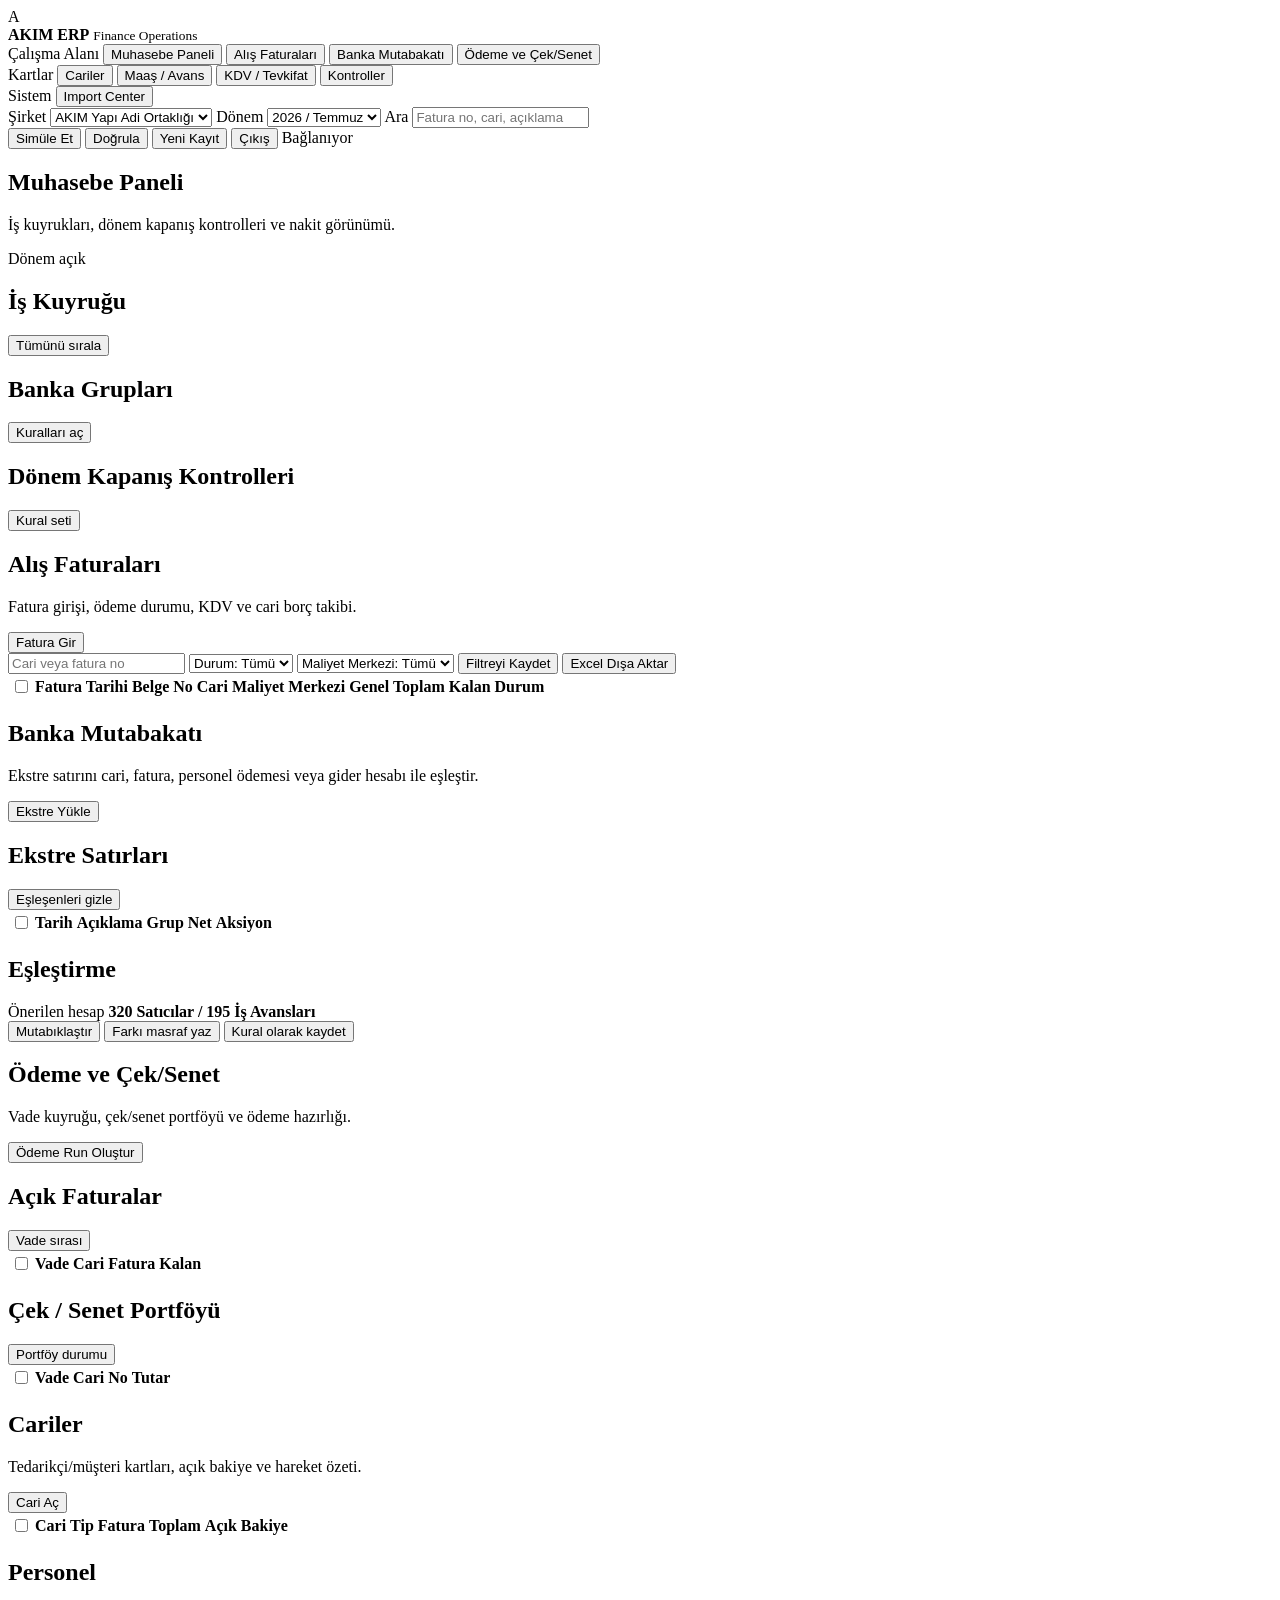
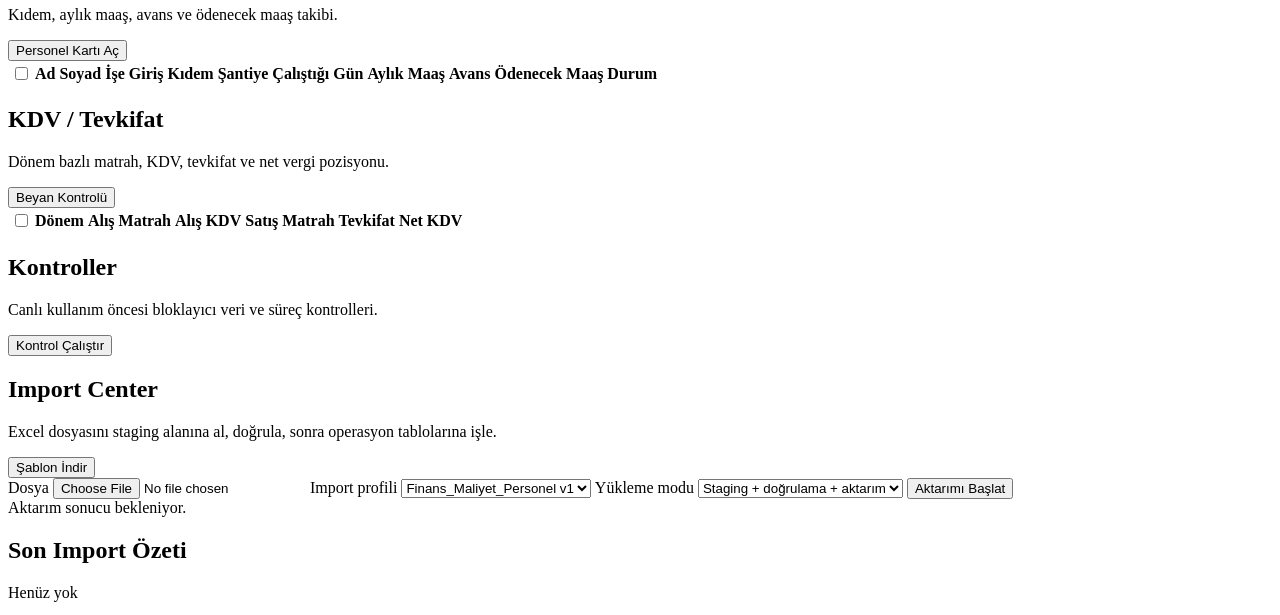
==== public/index.html @ 06643af1 "Add multi-select list actions" ====
<!doctype html>
<html lang="tr">
  <head>
    <meta charset="utf-8" />
    <meta name="viewport" content="width=device-width, initial-scale=1" />
    <title>AKIM ERP</title>
    <link rel="stylesheet" href="/styles.css?v=20260730-bulk" />
  </head>
  <body>
    <div class="shell">
      <aside class="rail">
        <div class="brand">
          <span class="brand-icon">A</span>
          <div>
            <strong>AKIM ERP</strong>
            <small>Finance Operations</small>
          </div>
        </div>

        <div class="nav-group">
          <span>Çalışma Alanı</span>
          <button class="nav-item active" data-tab="home">Muhasebe Paneli</button>
          <button class="nav-item" data-tab="ap">Alış Faturaları</button>
          <button class="nav-item" data-tab="bank">Banka Mutabakatı</button>
          <button class="nav-item" data-tab="payments">Ödeme ve Çek/Senet</button>
        </div>

        <div class="nav-group">
          <span>Kartlar</span>
          <button class="nav-item" data-tab="partners">Cariler</button>
          <button class="nav-item" data-tab="employees">Maaş / Avans</button>
          <button class="nav-item" data-tab="tax">KDV / Tevkifat</button>
          <button class="nav-item" data-tab="controls">Kontroller</button>
        </div>

        <div class="nav-group">
          <span>Sistem</span>
          <button class="nav-item" data-tab="import">Import Center</button>
        </div>
      </aside>

      <main class="main">
        <header class="appbar">
          <div class="context">
            <label>
              Şirket
              <select>
                <option>AKIM Yapı Adi Ortaklığı</option>
              </select>
            </label>
            <label>
              Dönem
              <select>
                <option>2026 / Temmuz</option>
                <option>2026 / Haziran</option>
                <option>2026 / Mayıs</option>
              </select>
            </label>
            <label class="search">
              Ara
              <input id="globalSearch" type="search" placeholder="Fatura no, cari, açıklama" />
            </label>
          </div>
          <div class="app-actions">
            <button class="ghost">Simüle Et</button>
            <button class="ghost">Doğrula</button>
            <button class="primary">Yeni Kayıt</button>
            <span class="user-chip" id="userChip"></span>
            <button class="ghost" id="logoutButton">Çıkış</button>
            <span class="server-state" id="serverStatus">Bağlanıyor</span>
          </div>
        </header>

        <section id="home" class="view active">
          <div class="page-head">
            <div>
              <h1>Muhasebe Paneli</h1>
              <p>İş kuyrukları, dönem kapanış kontrolleri ve nakit görünümü.</p>
            </div>
            <div class="period-lock">Dönem açık</div>
          </div>

          <div class="kpi-strip" id="kpiStrip"></div>

          <div class="layout-2">
            <section class="block">
              <div class="block-head">
                <h2>İş Kuyruğu</h2>
                <button class="text-button">Tümünü sırala</button>
              </div>
              <div class="queue" id="workQueue"></div>
            </section>

            <section class="block">
              <div class="block-head">
                <h2>Banka Grupları</h2>
                <button class="text-button">Kuralları aç</button>
              </div>
              <div id="bankGroups" class="compact-list"></div>
            </section>
          </div>

          <section class="block">
            <div class="block-head">
              <h2>Dönem Kapanış Kontrolleri</h2>
              <button class="text-button">Kural seti</button>
            </div>
            <div id="controlPreview" class="control-grid"></div>
          </section>
        </section>

        <section id="ap" class="view">
          <div class="page-head">
            <div>
              <h1>Alış Faturaları</h1>
              <p>Fatura girişi, ödeme durumu, KDV ve cari borç takibi.</p>
            </div>
            <button class="primary">Fatura Gir</button>
          </div>
          <div class="filterbar">
            <input data-filter="ap" type="search" placeholder="Cari veya fatura no" />
            <select><option>Durum: Tümü</option><option>Açık</option><option>Ödendi</option></select>
            <select><option>Maliyet Merkezi: Tümü</option></select>
            <button class="ghost">Filtreyi Kaydet</button>
            <button class="ghost">Excel Dışa Aktar</button>
          </div>
          <div class="split">
            <div class="table-card">
              <table>
                <thead>
                  <tr>
                    <th class="select-col"><input type="checkbox" data-select-all="ap" aria-label="Tüm faturaları seç" /></th>
                    <th>Fatura Tarihi</th>
                    <th>Belge No</th>
                    <th>Cari</th>
                    <th>Maliyet Merkezi</th>
                    <th>Genel Toplam</th>
                    <th>Kalan</th>
                    <th>Durum</th>
                  </tr>
                </thead>
                <tbody id="payableRows"></tbody>
              </table>
            </div>
            <aside class="inspector" id="apInspector"></aside>
          </div>
        </section>

        <section id="bank" class="view">
          <div class="page-head">
            <div>
              <h1>Banka Mutabakatı</h1>
              <p>Ekstre satırını cari, fatura, personel ödemesi veya gider hesabı ile eşleştir.</p>
            </div>
            <button class="primary">Ekstre Yükle</button>
          </div>
          <div class="reconcile-layout">
            <section class="block">
              <div class="block-head">
                <h2>Ekstre Satırları</h2>
                <button class="text-button">Eşleşenleri gizle</button>
              </div>
              <div class="table-card flat">
                <table>
                  <thead>
                    <tr>
                      <th class="select-col"><input type="checkbox" data-select-all="bank" aria-label="Tüm ekstreleri seç" /></th>
                      <th>Tarih</th>
                      <th>Açıklama</th>
                      <th>Grup</th>
                      <th>Net</th>
                      <th>Aksiyon</th>
                    </tr>
                  </thead>
                  <tbody id="bankRows"></tbody>
                </table>
              </div>
            </section>
            <aside class="match-panel">
              <h2>Eşleştirme</h2>
              <div class="match-box">
                <span>Önerilen hesap</span>
                <b>320 Satıcılar / 195 İş Avansları</b>
              </div>
              <button class="primary wide">Mutabıklaştır</button>
              <button class="ghost wide">Farkı masraf yaz</button>
              <button class="ghost wide">Kural olarak kaydet</button>
            </aside>
          </div>
        </section>

        <section id="payments" class="view">
          <div class="page-head">
            <div>
              <h1>Ödeme ve Çek/Senet</h1>
              <p>Vade kuyruğu, çek/senet portföyü ve ödeme hazırlığı.</p>
            </div>
            <button class="primary">Ödeme Run Oluştur</button>
          </div>
          <div class="layout-2">
            <section class="block">
              <div class="block-head"><h2>Açık Faturalar</h2><button class="text-button">Vade sırası</button></div>
              <div class="table-card flat">
                <table>
                  <thead><tr><th class="select-col"><input type="checkbox" data-select-all="paymentInvoices" aria-label="Tüm açık faturaları seç" /></th><th>Vade</th><th>Cari</th><th>Fatura</th><th>Kalan</th></tr></thead>
                  <tbody id="paymentInvoiceRows"></tbody>
                </table>
              </div>
            </section>
            <section class="block">
              <div class="block-head"><h2>Çek / Senet Portföyü</h2><button class="text-button">Portföy durumu</button></div>
              <div class="table-card flat">
                <table>
                  <thead><tr><th class="select-col"><input type="checkbox" data-select-all="instruments" aria-label="Tüm çek senetleri seç" /></th><th>Vade</th><th>Cari</th><th>No</th><th>Tutar</th></tr></thead>
                  <tbody id="instrumentRows"></tbody>
                </table>
              </div>
            </section>
          </div>
        </section>

        <section id="partners" class="view">
          <div class="page-head">
            <div>
              <h1>Cariler</h1>
              <p>Tedarikçi/müşteri kartları, açık bakiye ve hareket özeti.</p>
            </div>
            <button class="primary">Cari Aç</button>
          </div>
          <div class="table-card">
            <table>
              <thead><tr><th class="select-col"><input type="checkbox" data-select-all="partners" aria-label="Tüm carileri seç" /></th><th>Cari</th><th>Tip</th><th>Fatura</th><th>Toplam</th><th>Açık Bakiye</th></tr></thead>
              <tbody id="partnerRows"></tbody>
            </table>
          </div>
        </section>

        <section id="employees" class="view">
          <div class="page-head">
            <div>
              <h1>Personel</h1>
              <p>Kıdem, aylık maaş, avans ve ödenecek maaş takibi.</p>
            </div>
            <button class="primary">Personel Kartı Aç</button>
          </div>
          <div class="table-card">
            <table>
              <thead>
                <tr>
                  <th class="select-col"><input type="checkbox" data-select-all="employees" aria-label="Tüm personeli seç" /></th>
                  <th>Ad Soyad</th>
                  <th>İşe Giriş</th>
                  <th>Kıdem</th>
                  <th>Şantiye</th>
                  <th>Çalıştığı Gün</th>
                  <th>Aylık Maaş</th>
                  <th>Avans</th>
                  <th>Ödenecek Maaş</th>
                  <th>Durum</th>
                  <th></th>
                </tr>
              </thead>
              <tbody id="employeeRows"></tbody>
            </table>
          </div>
        </section>

        <section id="tax" class="view">
          <div class="page-head">
            <div>
              <h1>KDV / Tevkifat</h1>
              <p>Dönem bazlı matrah, KDV, tevkifat ve net vergi pozisyonu.</p>
            </div>
            <button class="primary">Beyan Kontrolü</button>
          </div>
          <div class="table-card">
            <table>
              <thead><tr><th class="select-col"><input type="checkbox" data-select-all="vat" aria-label="Tüm vergi satırlarını seç" /></th><th>Dönem</th><th>Alış Matrah</th><th>Alış KDV</th><th>Satış Matrah</th><th>Tevkifat</th><th>Net KDV</th></tr></thead>
              <tbody id="vatRows"></tbody>
            </table>
          </div>
        </section>

        <section id="controls" class="view">
          <div class="page-head">
            <div>
              <h1>Kontroller</h1>
              <p>Canlı kullanım öncesi bloklayıcı veri ve süreç kontrolleri.</p>
            </div>
            <button class="primary">Kontrol Çalıştır</button>
          </div>
          <div id="controlRows" class="control-list"></div>
        </section>

        <section id="import" class="view">
          <div class="page-head">
            <div>
              <h1>Import Center</h1>
              <p>Excel dosyasını staging alanına al, doğrula, sonra operasyon tablolarına işle.</p>
            </div>
            <button class="ghost">Şablon İndir</button>
          </div>
          <form class="import-panel" id="uploadForm">
            <label>
              Dosya
              <input id="fileInput" type="file" name="file" accept=".xlsx,.xlsm" />
            </label>
            <label>
              Import profili
              <select>
                <option>Finans_Maliyet_Personel v1</option>
              </select>
            </label>
            <label>
              Yükleme modu
              <select>
                <option>Staging + doğrulama + aktarım</option>
                <option>Sadece staging</option>
              </select>
            </label>
            <button type="submit" class="primary">Aktarımı Başlat</button>
          </form>
          <div class="import-result" id="importResult">Aktarım sonucu bekleniyor.</div>
          <section class="block">
            <div class="block-head"><h2>Son Import Özeti</h2><span id="lastImportTime">Henüz yok</span></div>
            <pre id="lastImportLog" class="log"></pre>
          </section>
        </section>
      </main>
    </div>
    <div class="modal-backdrop" id="advanceModal" hidden>
      <section class="modal" role="dialog" aria-modal="true" aria-labelledby="advanceModalTitle">
        <header class="modal-head">
          <div>
            <h2 id="advanceModalTitle">Avans Girişi</h2>
            <p id="advanceEmployeeName">Personel seçilmedi</p>
          </div>
          <button type="button" class="icon-button" id="closeAdvanceModal" aria-label="Kapat">×</button>
        </header>
        <form id="advanceForm" class="modal-body">
          <input type="hidden" id="advanceEmployeeId" />
          <label>
            Aylık Maaş
            <input id="advanceMonthlySalary" type="number" min="0" step="0.01" inputmode="decimal" />
          </label>
          <label>
            Bu Ay Alınan Avans
            <input id="advanceAmount" type="number" min="0" step="0.01" inputmode="decimal" />
          </label>
          <div class="calculation-row">
            <span>Ödenecek Maaş</span>
            <strong id="advancePaidSalary">₺0</strong>
          </div>
          <footer class="modal-actions">
            <button type="button" class="ghost" id="cancelAdvanceModal">Vazgeç</button>
            <button type="submit" class="primary">Kaydet</button>
          </footer>
        </form>
      </section>
    </div>
    <div class="modal-backdrop" id="siteModal" hidden>
      <section class="modal" role="dialog" aria-modal="true" aria-labelledby="siteModalTitle">
        <header class="modal-head">
          <div>
            <h2 id="siteModalTitle">Şantiye Ataması</h2>
            <p id="siteEmployeeName">Personel seçilmedi</p>
          </div>
          <button type="button" class="icon-button" id="closeSiteModal" aria-label="Kapat">×</button>
        </header>
        <form id="siteForm" class="modal-body">
          <input type="hidden" id="siteEmployeeId" />
          <label>
            Mevcut Şantiye
            <select id="siteSelect"></select>
          </label>
          <label>
            Yeni Şantiye
            <input id="siteName" type="text" placeholder="Yeni şantiye adı" />
          </label>
          <footer class="modal-actions">
            <button type="button" class="ghost" id="cancelSiteModal">Vazgeç</button>
            <button type="submit" class="primary">Kaydet</button>
          </footer>
        </form>
      </section>
    </div>
    <script src="/app.js?v=20260730-bulk"></script>
  </body>
</html>
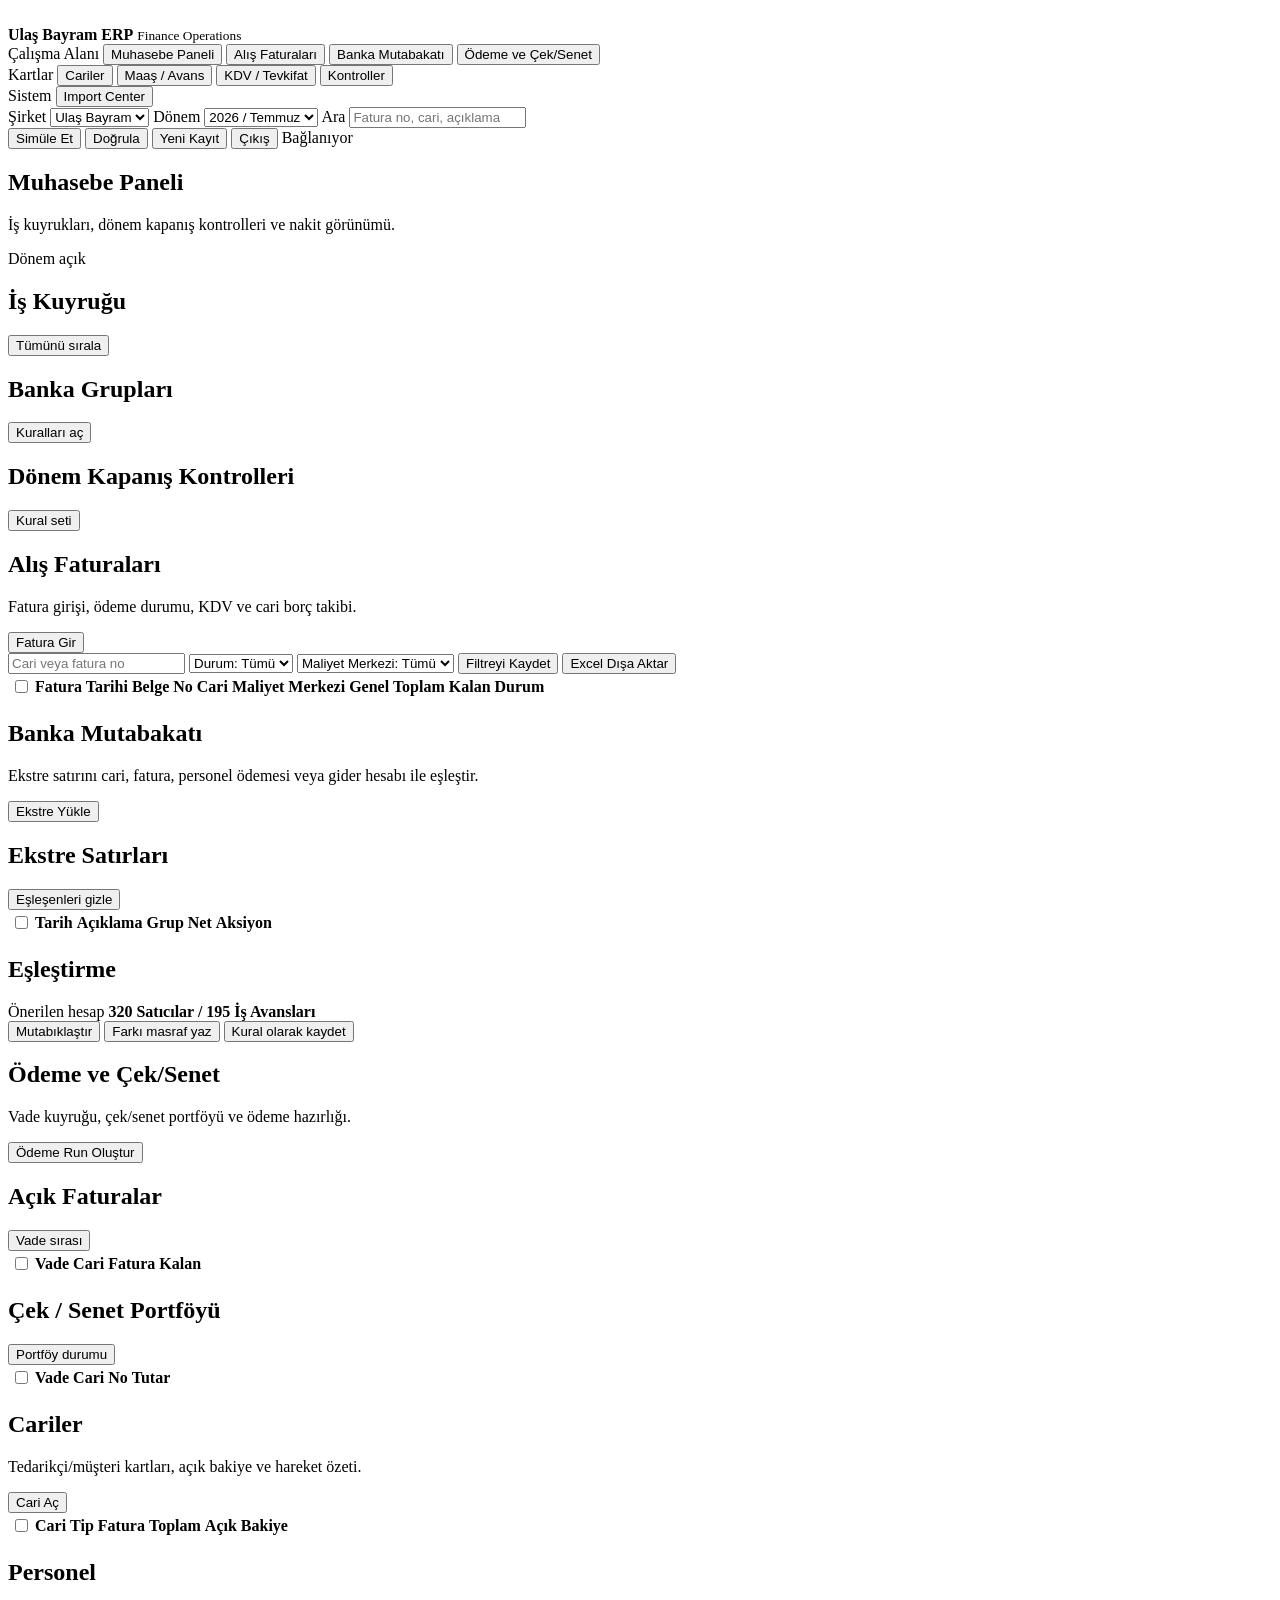
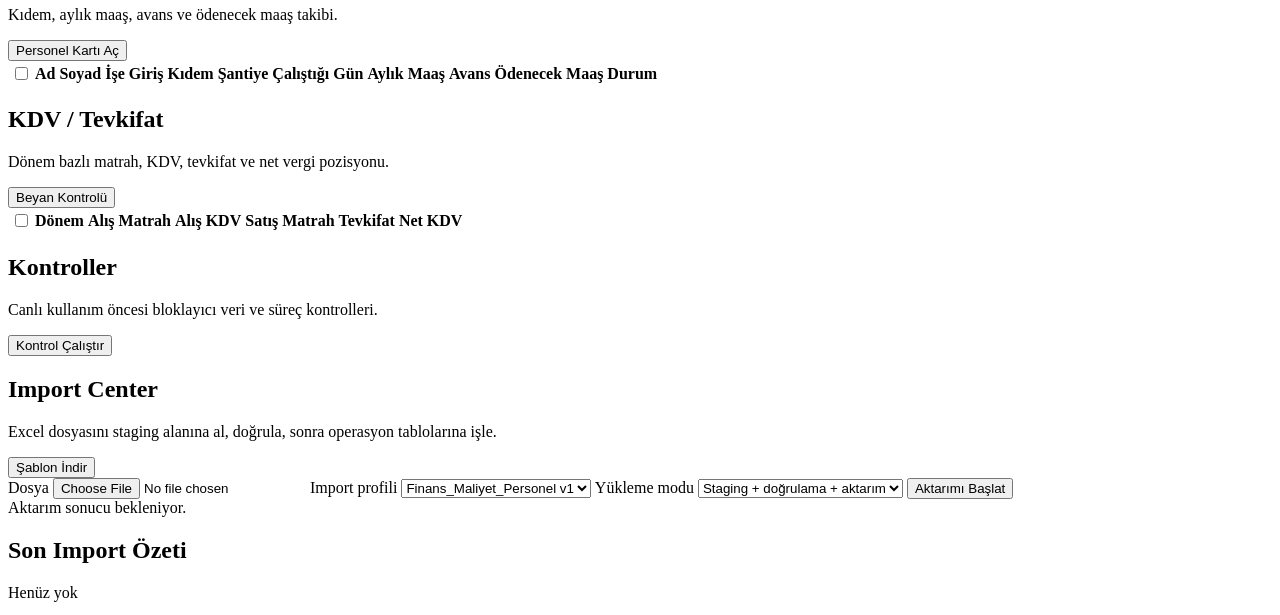
==== commit e840bb7f: "Fix production workflows and branding" ====
--- a/public/index.html
+++ b/public/index.html
@@ -1,18 +1,18 @@
-<!doctype html>
+﻿<!doctype html>
 <html lang="tr">
   <head>
     <meta charset="utf-8" />
     <meta name="viewport" content="width=device-width, initial-scale=1" />
-    <title>AKIM ERP</title>
-    <link rel="stylesheet" href="/styles.css?v=20260730-bulk" />
+    <title>Ulaş Bayram ERP</title>
+    <link rel="stylesheet" href="/styles.css?v=20260730-prod" />
   </head>
   <body>
     <div class="shell">
       <aside class="rail">
         <div class="brand">
-          <span class="brand-icon">A</span>
+          <img class="brand-logo" src="/logo.svg" alt="" />
           <div>
-            <strong>AKIM ERP</strong>
+            <strong>Ulaş Bayram ERP</strong>
             <small>Finance Operations</small>
           </div>
         </div>
@@ -45,7 +45,7 @@
             <label>
               Şirket
               <select>
-                <option>AKIM Yapı Adi Ortaklığı</option>
+                <option>Ulaş Bayram</option>
               </select>
             </label>
             <label>
@@ -384,6 +384,6 @@
         </form>
       </section>
     </div>
-    <script src="/app.js?v=20260730-bulk"></script>
+    <script src="/app.js?v=20260730-prod"></script>
   </body>
 </html>
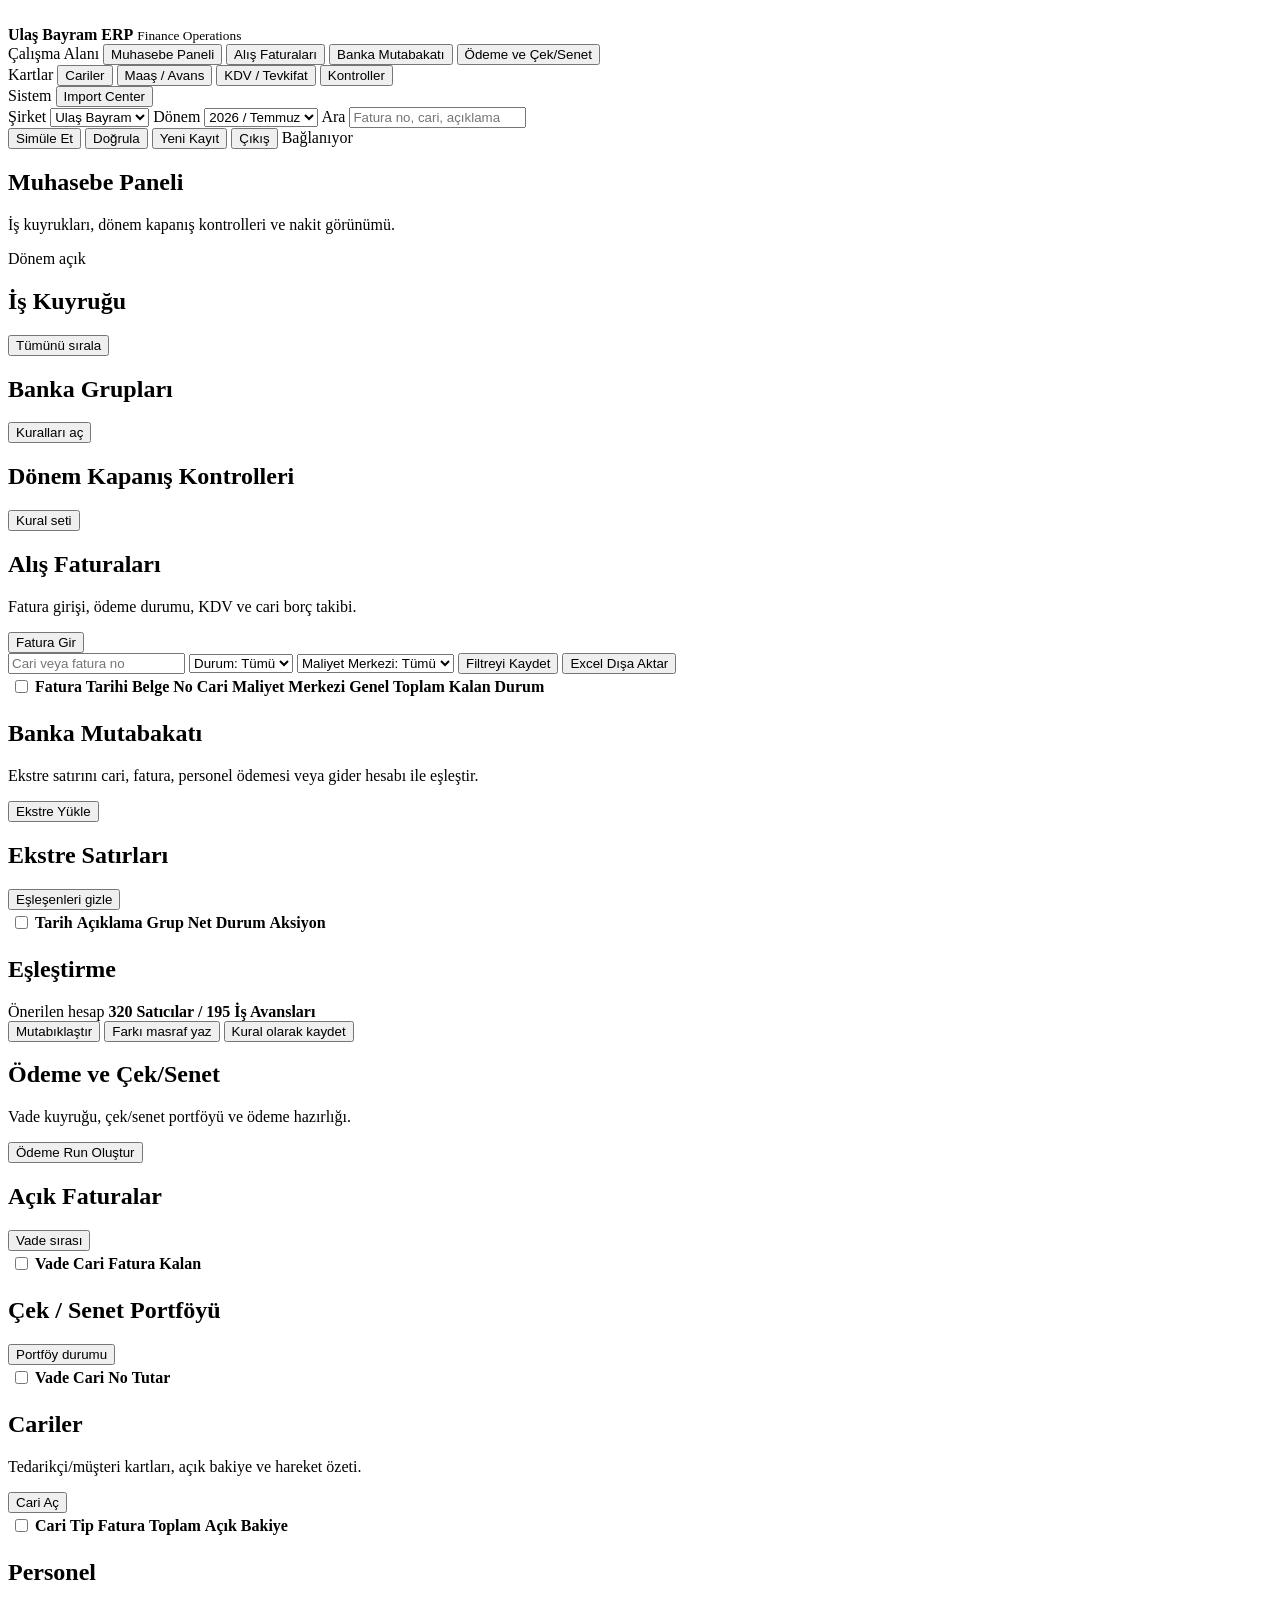
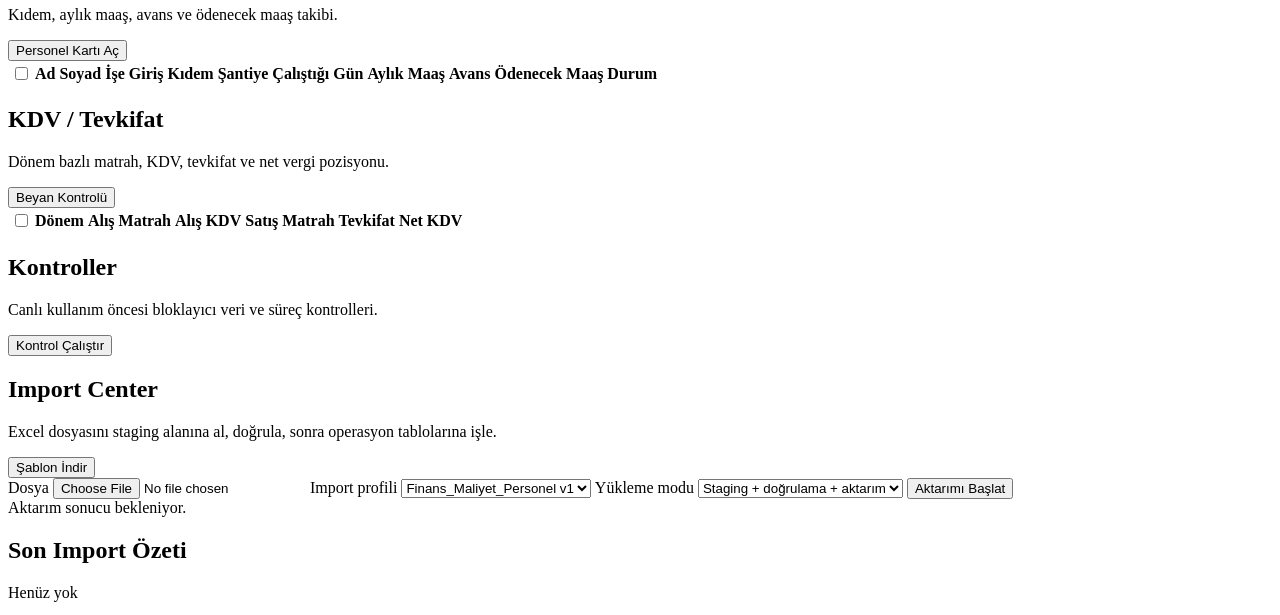
==== commit 2900c1d8: "Complete accounting workflow gaps" ====
--- a/public/index.html
+++ b/public/index.html
@@ -4,7 +4,7 @@
     <meta charset="utf-8" />
     <meta name="viewport" content="width=device-width, initial-scale=1" />
     <title>Ulaş Bayram ERP</title>
-    <link rel="stylesheet" href="/styles.css?v=20260730-prod" />
+    <link rel="stylesheet" href="/styles.css?v=20260730-accounting" />
   </head>
   <body>
     <div class="shell">
@@ -169,6 +169,7 @@
                       <th>Açıklama</th>
                       <th>Grup</th>
                       <th>Net</th>
+                      <th>Durum</th>
                       <th>Aksiyon</th>
                     </tr>
                   </thead>
@@ -384,6 +385,6 @@
         </form>
       </section>
     </div>
-    <script src="/app.js?v=20260730-prod"></script>
+    <script src="/app.js?v=20260730-accounting"></script>
   </body>
 </html>
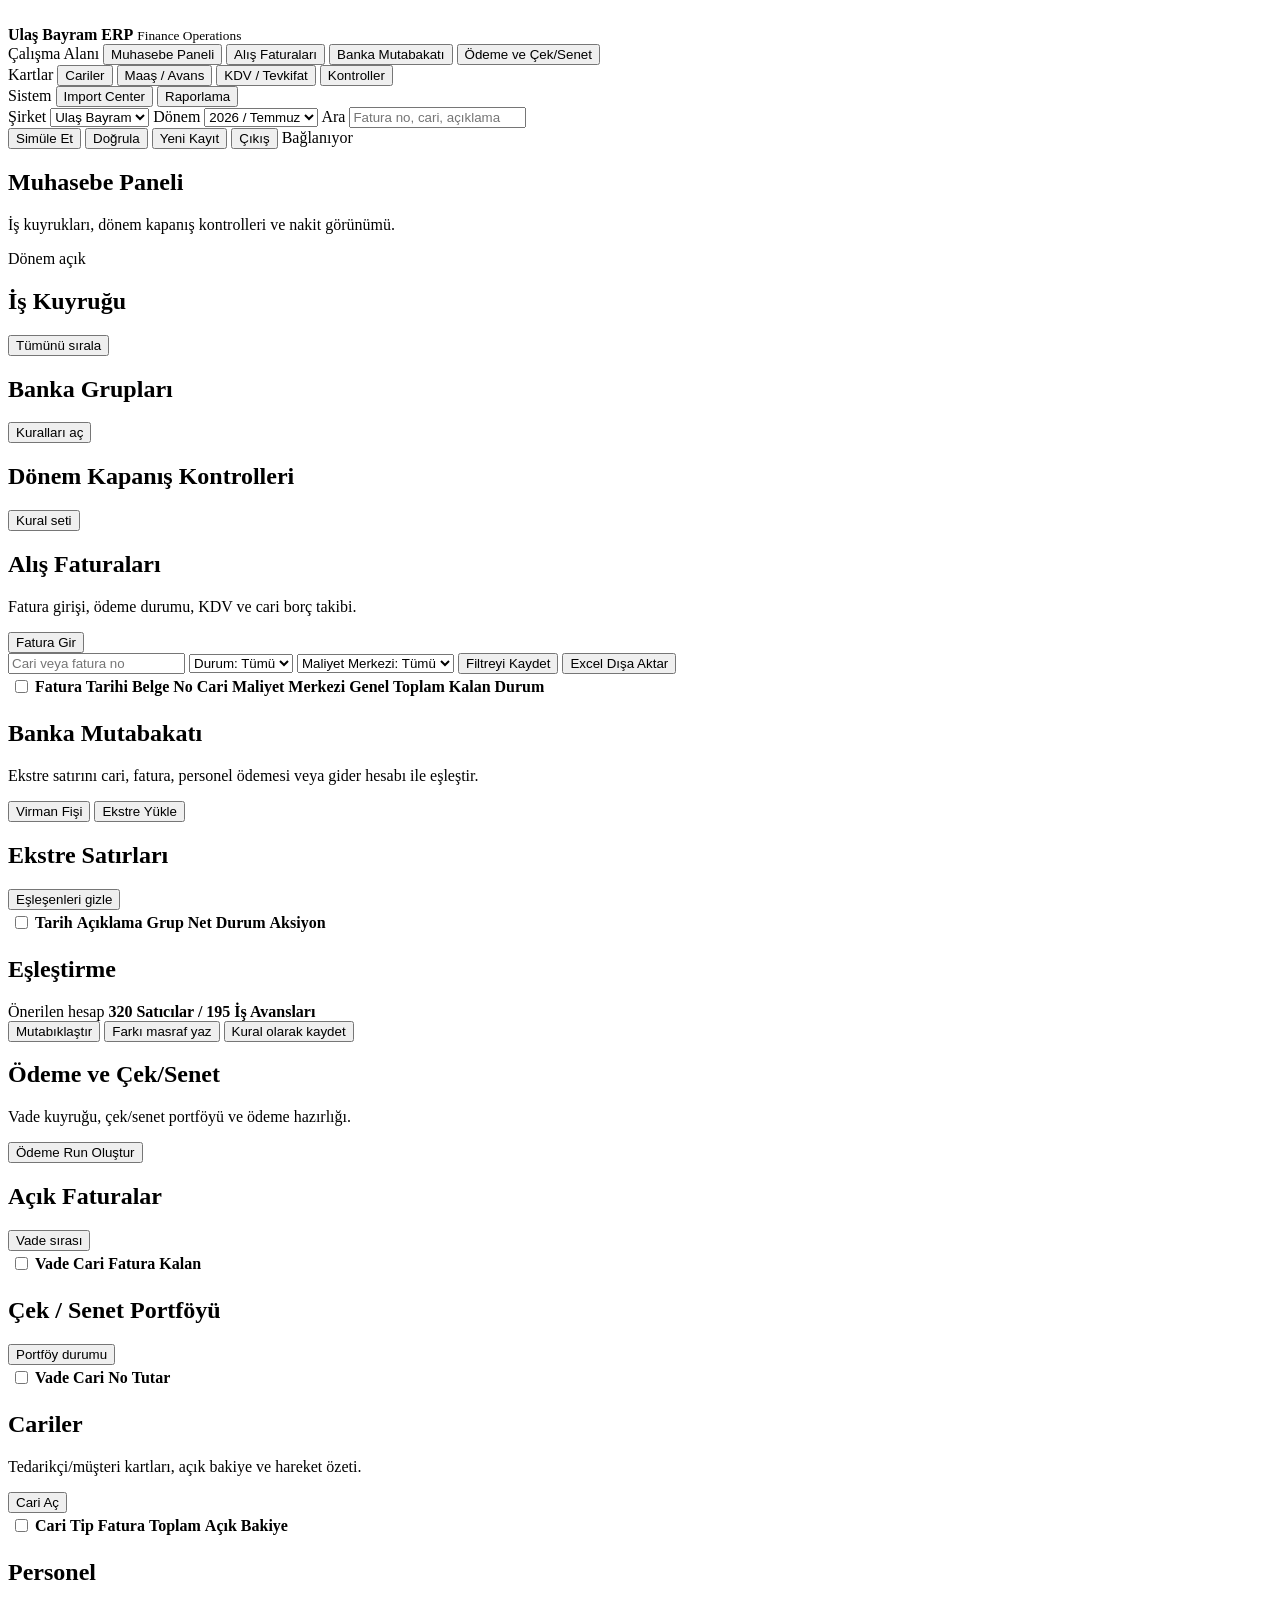
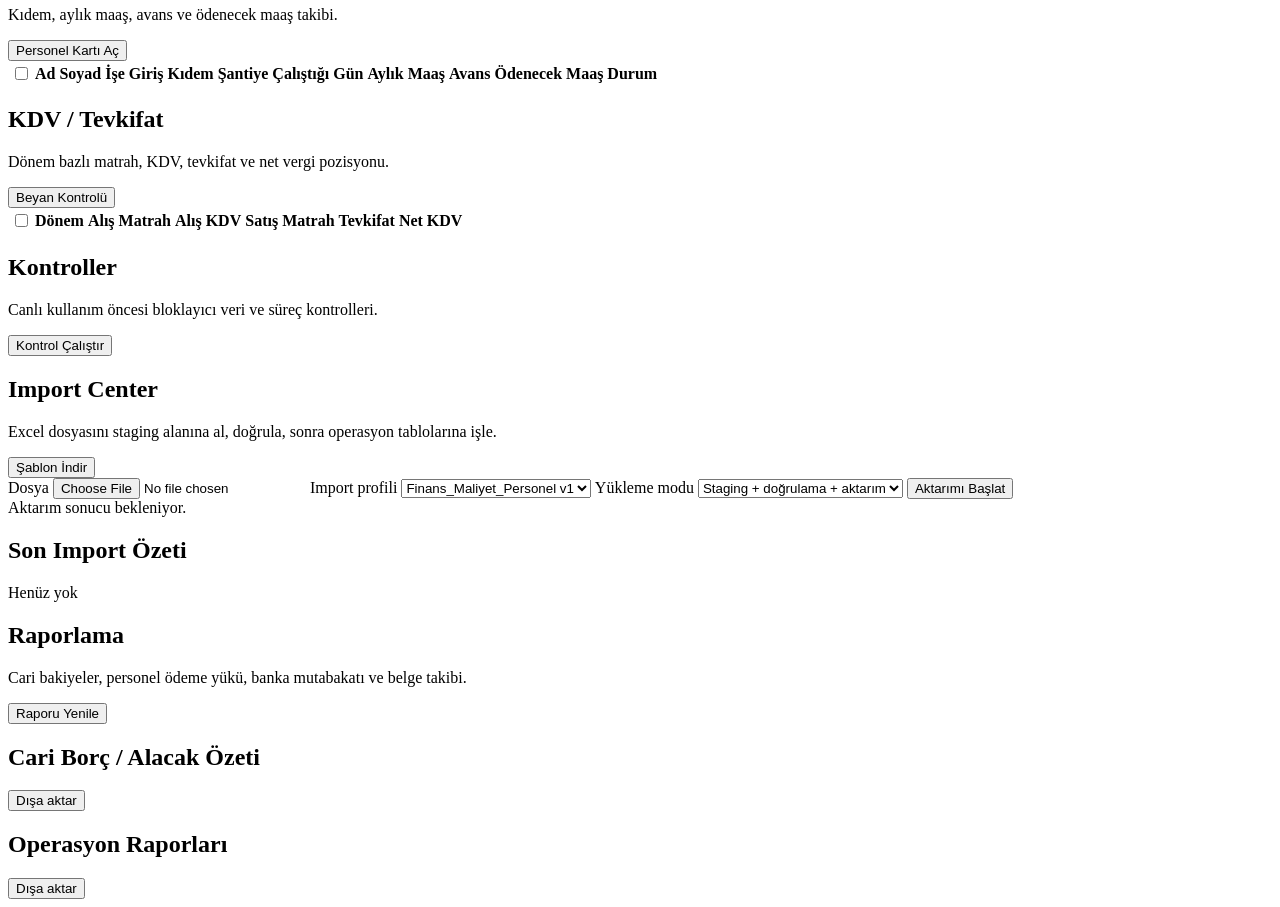
==== commit d356905a: "Add ledger workflows reports attachments and fix CSV exports" ====
--- a/public/index.html
+++ b/public/index.html
@@ -4,7 +4,7 @@
     <meta charset="utf-8" />
     <meta name="viewport" content="width=device-width, initial-scale=1" />
     <title>Ulaş Bayram ERP</title>
-    <link rel="stylesheet" href="/styles.css?v=20260730-accounting" />
+    <link rel="stylesheet" href="/styles.css?v=20260731-ledger" />
   </head>
   <body>
     <div class="shell">
@@ -36,6 +36,7 @@
         <div class="nav-group">
           <span>Sistem</span>
           <button class="nav-item" data-tab="import">Import Center</button>
+          <button class="nav-item" data-tab="reports">Raporlama</button>
         </div>
       </aside>
 
@@ -152,7 +153,10 @@
               <h1>Banka Mutabakatı</h1>
               <p>Ekstre satırını cari, fatura, personel ödemesi veya gider hesabı ile eşleştir.</p>
             </div>
-            <button class="primary">Ekstre Yükle</button>
+            <div class="page-actions">
+              <button class="ghost" id="bankTransferButton">Virman Fişi</button>
+              <button class="primary">Ekstre Yükle</button>
+            </div>
           </div>
           <div class="reconcile-layout">
             <section class="block">
@@ -230,7 +234,7 @@
           </div>
           <div class="table-card">
             <table>
-              <thead><tr><th class="select-col"><input type="checkbox" data-select-all="partners" aria-label="Tüm carileri seç" /></th><th>Cari</th><th>Tip</th><th>Fatura</th><th>Toplam</th><th>Açık Bakiye</th></tr></thead>
+              <thead><tr><th class="select-col"><input type="checkbox" data-select-all="partners" aria-label="Tüm carileri seç" /></th><th>Cari</th><th>Tip</th><th>Fatura</th><th>Toplam</th><th>Açık Bakiye</th><th></th></tr></thead>
               <tbody id="partnerRows"></tbody>
             </table>
           </div>
@@ -327,6 +331,27 @@
             <pre id="lastImportLog" class="log"></pre>
           </section>
         </section>
+
+        <section id="reports" class="view">
+          <div class="page-head">
+            <div>
+              <h1>Raporlama</h1>
+              <p>Cari bakiyeler, personel ödeme yükü, banka mutabakatı ve belge takibi.</p>
+            </div>
+            <button class="primary">Raporu Yenile</button>
+          </div>
+          <div class="kpi-strip report-strip" id="reportKpis"></div>
+          <div class="layout-2">
+            <section class="block">
+              <div class="block-head"><h2>Cari Borç / Alacak Özeti</h2><button class="text-button" data-report-export="partners">Dışa aktar</button></div>
+              <div id="reportPartnerRows" class="compact-list"></div>
+            </section>
+            <section class="block">
+              <div class="block-head"><h2>Operasyon Raporları</h2><button class="text-button" data-report-export="operations">Dışa aktar</button></div>
+              <div id="reportOperationRows" class="compact-list"></div>
+            </section>
+          </div>
+        </section>
       </main>
     </div>
     <div class="modal-backdrop" id="advanceModal" hidden>
@@ -385,6 +410,6 @@
         </form>
       </section>
     </div>
-    <script src="/app.js?v=20260730-accounting"></script>
+    <script src="/app.js?v=20260731-ledger"></script>
   </body>
 </html>
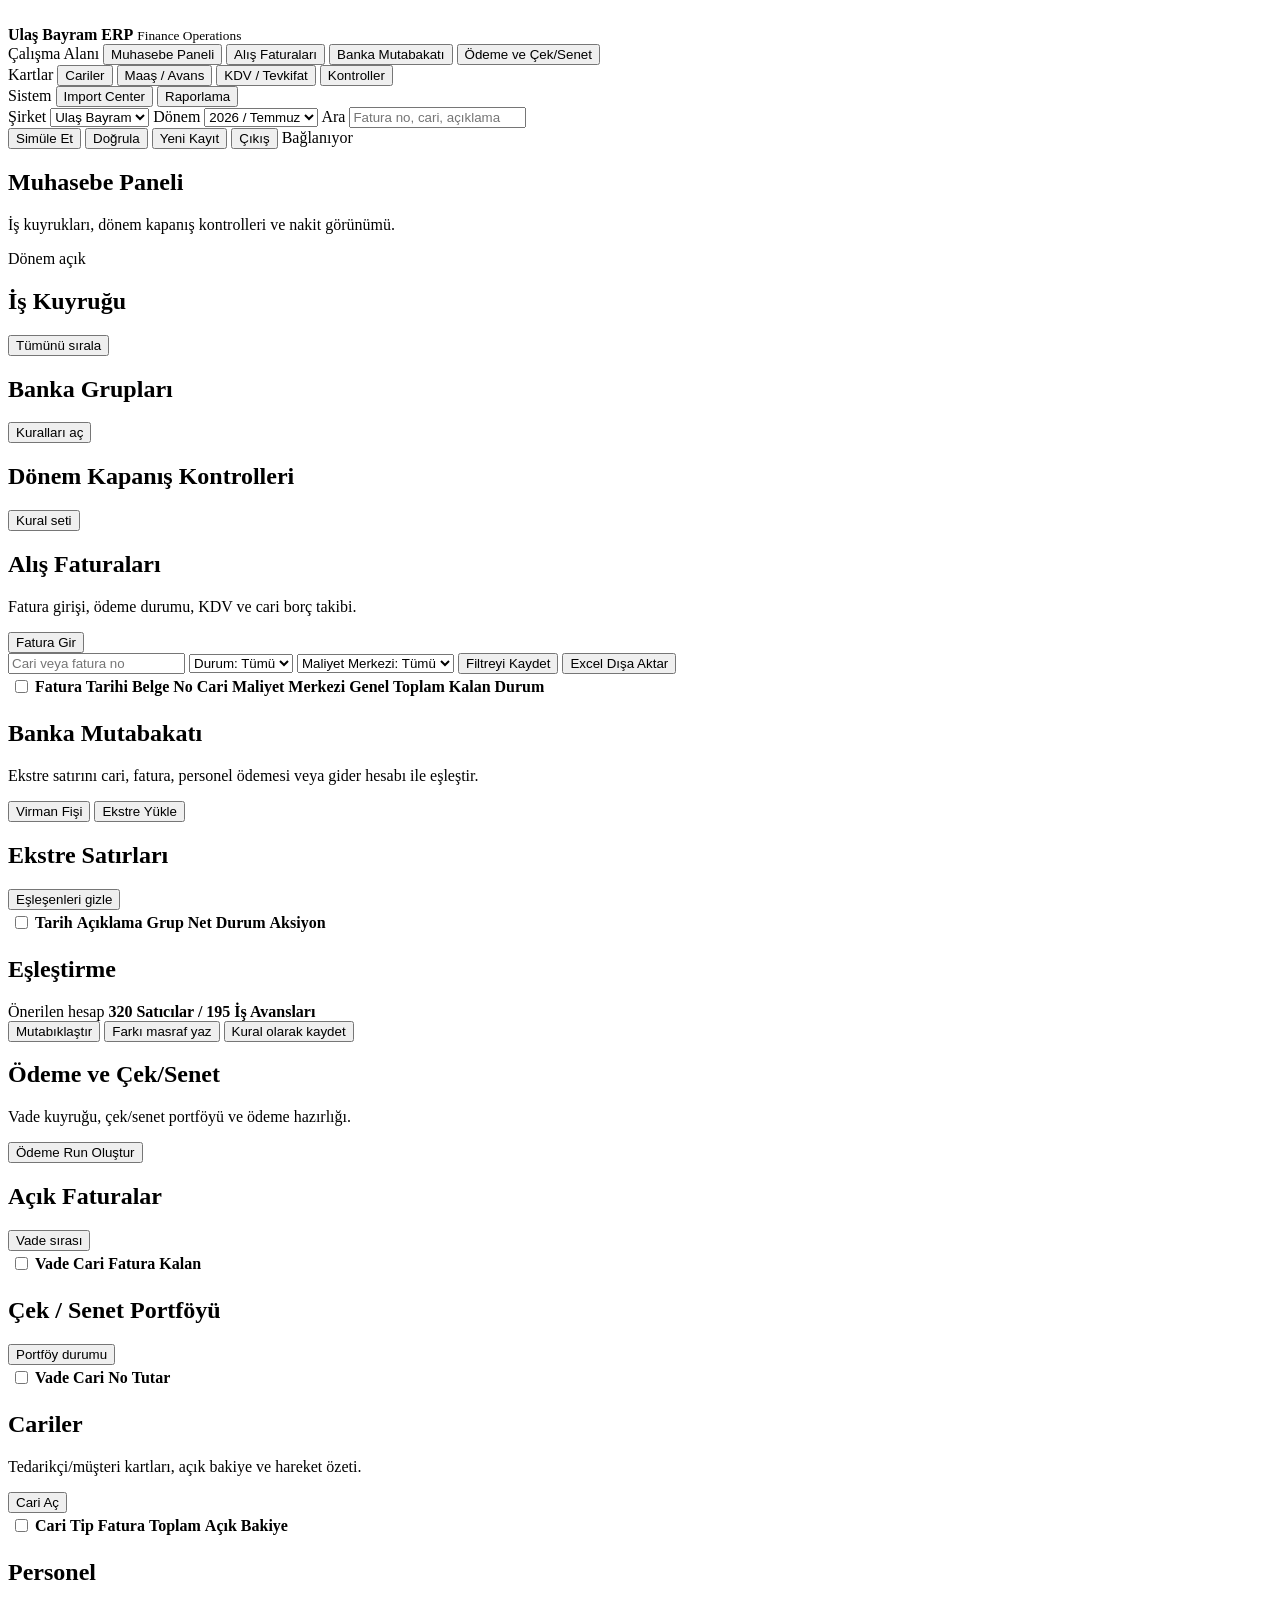
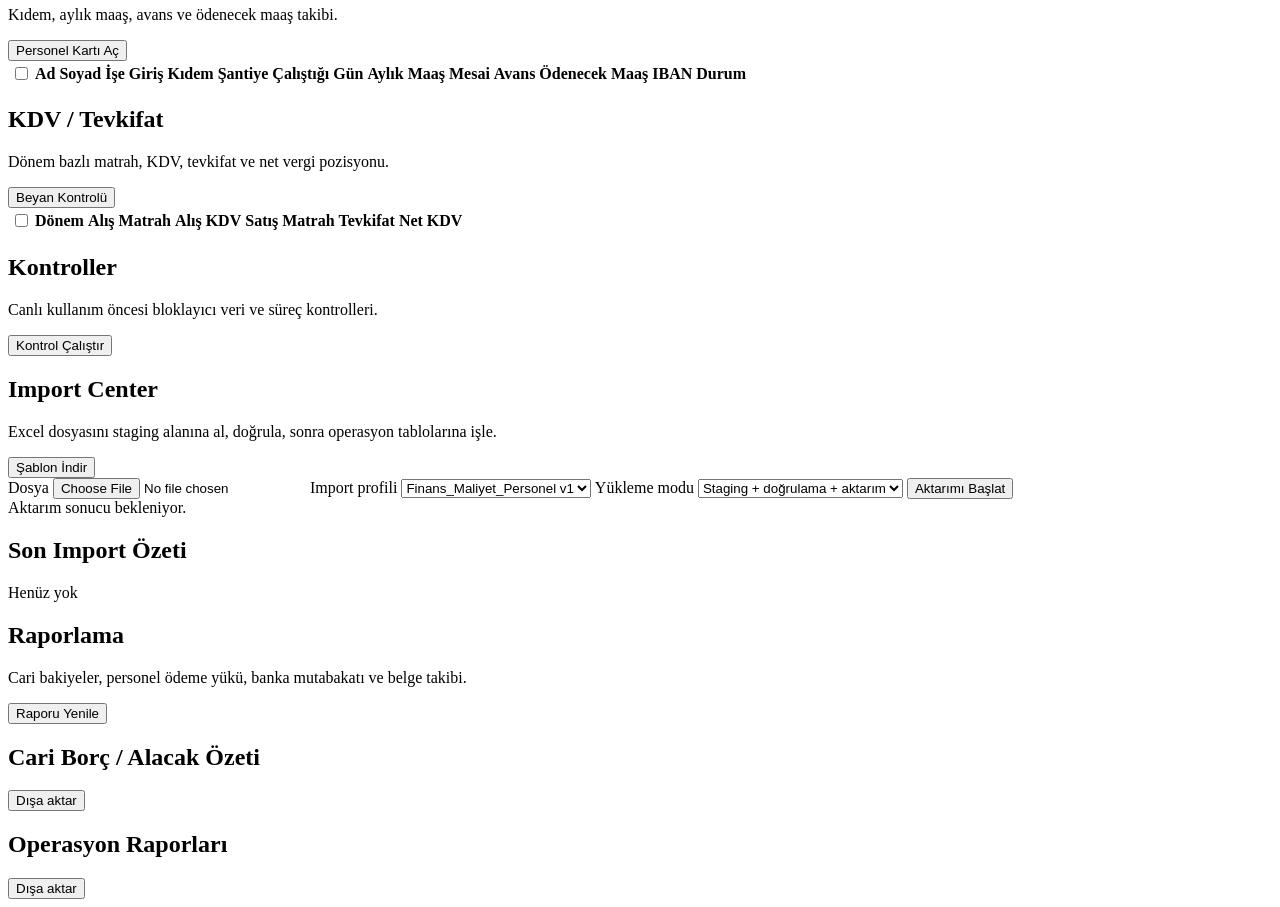
==== commit 5ea18fe5: "Add monthly payroll advances overtime and employee deletion" ====
--- a/public/index.html
+++ b/public/index.html
@@ -4,7 +4,7 @@
     <meta charset="utf-8" />
     <meta name="viewport" content="width=device-width, initial-scale=1" />
     <title>Ulaş Bayram ERP</title>
-    <link rel="stylesheet" href="/styles.css?v=20260731-ledger" />
+    <link rel="stylesheet" href="/styles.css?v=20260803-payroll" />
   </head>
   <body>
     <div class="shell">
@@ -259,8 +259,10 @@
                   <th>Şantiye</th>
                   <th>Çalıştığı Gün</th>
                   <th>Aylık Maaş</th>
+                  <th>Mesai</th>
                   <th>Avans</th>
                   <th>Ödenecek Maaş</th>
+                  <th>IBAN</th>
                   <th>Durum</th>
                   <th></th>
                 </tr>
@@ -370,8 +372,24 @@
             <input id="advanceMonthlySalary" type="number" min="0" step="0.01" inputmode="decimal" />
           </label>
           <label>
-            Bu Ay Alınan Avans
+            İşten Çıkış Tarihi
+            <input id="advanceLeaveDate" type="date" />
+          </label>
+          <label>
+            IBAN
+            <input id="advanceIban" type="text" placeholder="TR..." />
+          </label>
+          <label>
+            Avans Tarihi
+            <input id="advanceDate" type="date" />
+          </label>
+          <label>
+            Yeni Avans Tutarı
             <input id="advanceAmount" type="number" min="0" step="0.01" inputmode="decimal" />
+          </label>
+          <label>
+            Avans Notu
+            <input id="advanceNote" type="text" placeholder="Açıklama" />
           </label>
           <div class="calculation-row">
             <span>Ödenecek Maaş</span>
@@ -410,6 +428,6 @@
         </form>
       </section>
     </div>
-    <script src="/app.js?v=20260731-ledger"></script>
+    <script src="/app.js?v=20260803-payroll"></script>
   </body>
 </html>
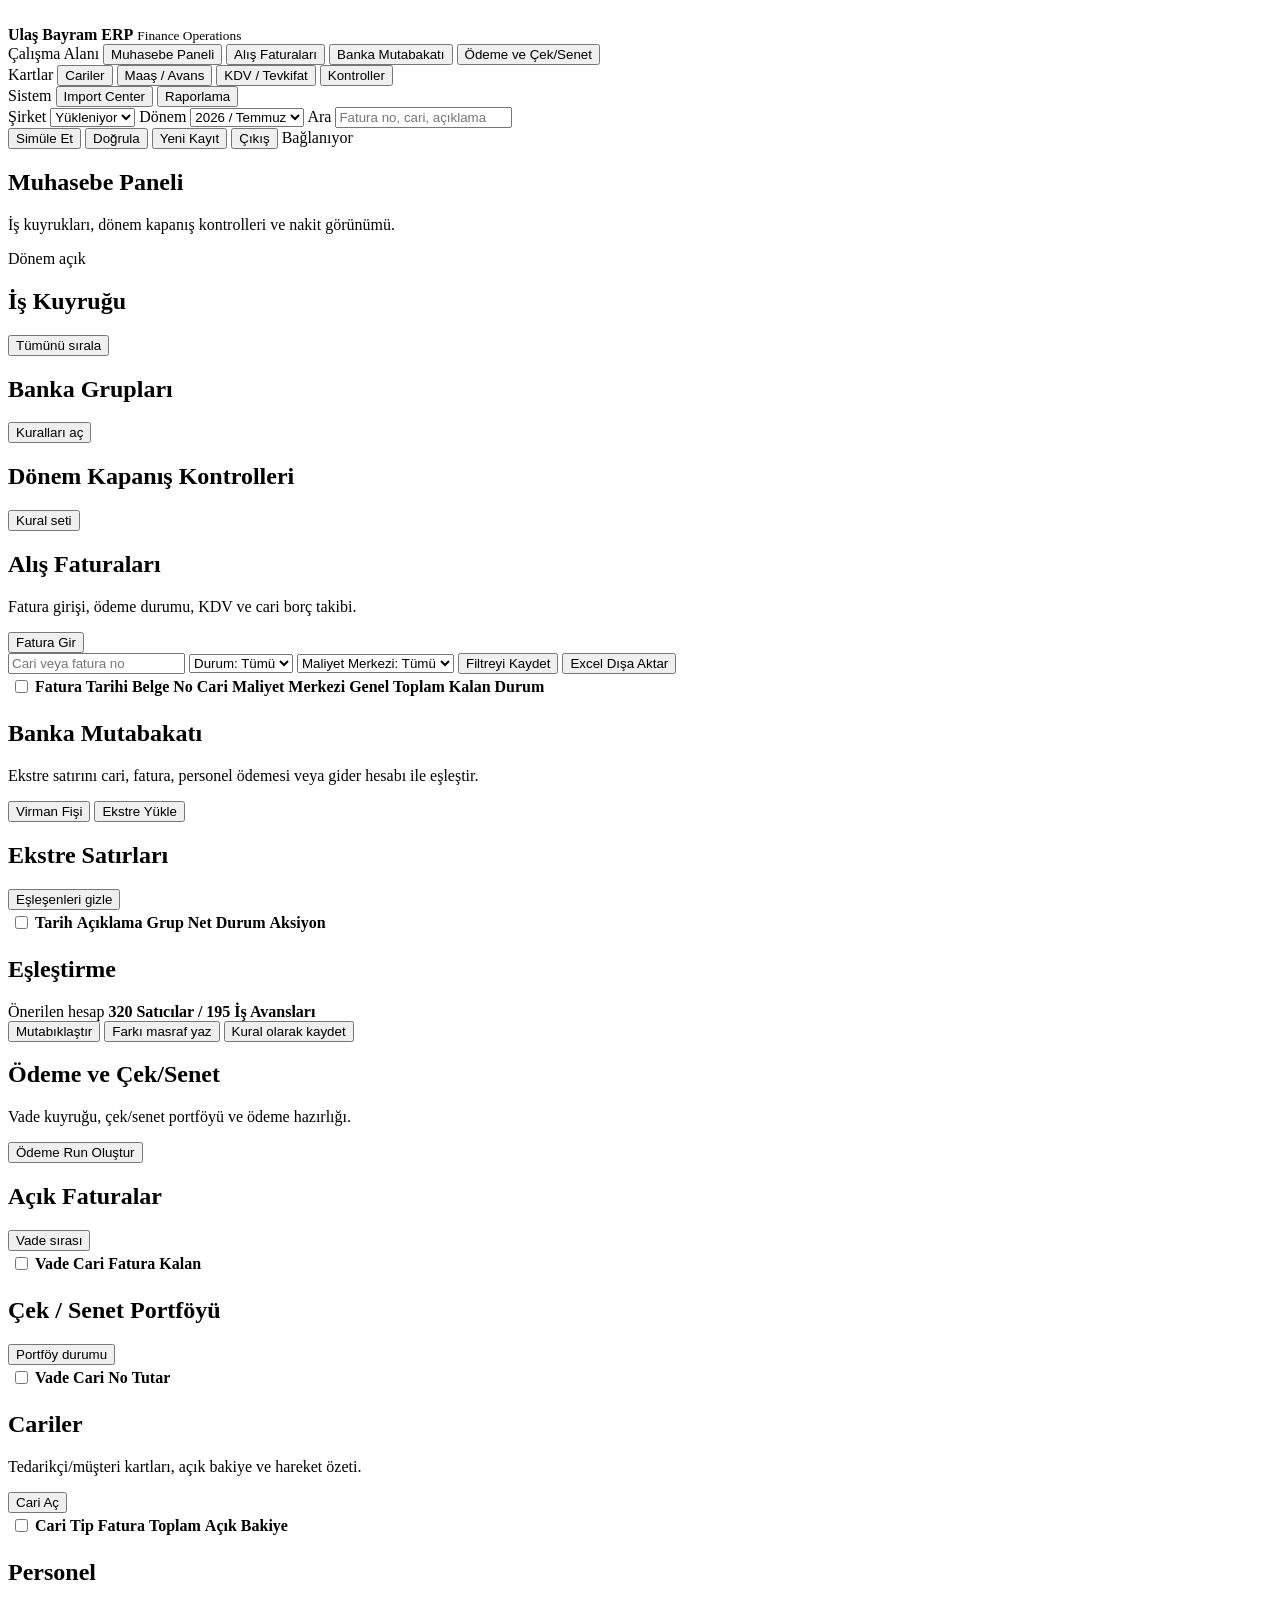
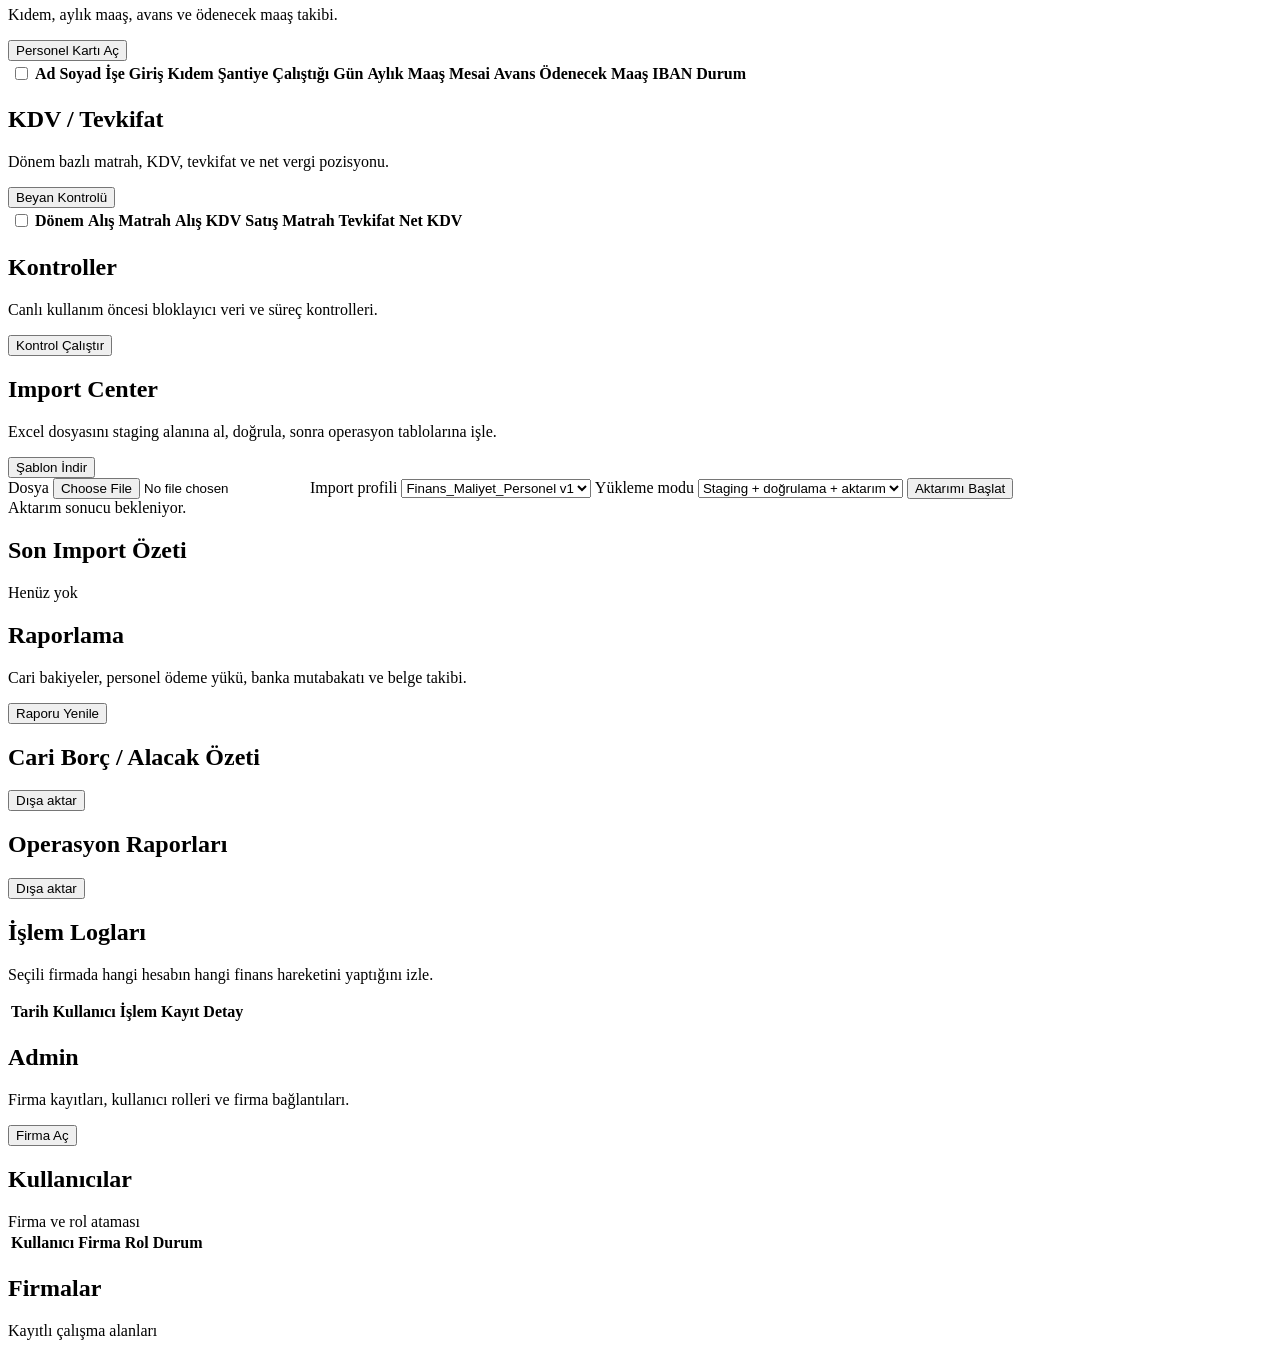
==== commit f680de71: "Add company access controls and admin management" ====
--- a/public/index.html
+++ b/public/index.html
@@ -37,6 +37,8 @@
           <span>Sistem</span>
           <button class="nav-item" data-tab="import">Import Center</button>
           <button class="nav-item" data-tab="reports">Raporlama</button>
+          <button class="nav-item" data-tab="audit" data-permission="logs" hidden>İşlem Logları</button>
+          <button class="nav-item" data-tab="admin" data-permission="admin" hidden>Admin</button>
         </div>
       </aside>
 
@@ -45,8 +47,8 @@
           <div class="context">
             <label>
               Şirket
-              <select>
-                <option>Ulaş Bayram</option>
+              <select id="companySelect">
+                <option>Yükleniyor</option>
               </select>
             </label>
             <label>
@@ -354,6 +356,63 @@
             </section>
           </div>
         </section>
+
+        <section id="audit" class="view">
+          <div class="page-head">
+            <div>
+              <h1>İşlem Logları</h1>
+              <p>Seçili firmada hangi hesabın hangi finans hareketini yaptığını izle.</p>
+            </div>
+            <button class="primary" id="createCompanyButton" hidden>Firma Aç</button>
+          </div>
+          <div class="table-card">
+            <table>
+              <thead>
+                <tr>
+                  <th>Tarih</th>
+                  <th>Kullanıcı</th>
+                  <th>İşlem</th>
+                  <th>Kayıt</th>
+                  <th>Detay</th>
+                </tr>
+              </thead>
+              <tbody id="auditRows"></tbody>
+            </table>
+          </div>
+        </section>
+
+        <section id="admin" class="view">
+          <div class="page-head">
+            <div>
+              <h1>Admin</h1>
+              <p>Firma kayıtları, kullanıcı rolleri ve firma bağlantıları.</p>
+            </div>
+            <button class="primary" id="adminCreateCompanyButton">Firma Aç</button>
+          </div>
+          <div class="layout-2">
+            <section class="block">
+              <div class="block-head"><h2>Kullanıcılar</h2><span>Firma ve rol ataması</span></div>
+              <div class="table-card flat">
+                <table>
+                  <thead>
+                    <tr>
+                      <th>Kullanıcı</th>
+                      <th>Firma</th>
+                      <th>Rol</th>
+                      <th>Durum</th>
+                      <th></th>
+                    </tr>
+                  </thead>
+                  <tbody id="adminUserRows"></tbody>
+                </table>
+              </div>
+            </section>
+            <section class="block">
+              <div class="block-head"><h2>Firmalar</h2><span>Kayıtlı çalışma alanları</span></div>
+              <div id="adminCompanyRows" class="compact-list"></div>
+            </section>
+          </div>
+        </section>
       </main>
     </div>
     <div class="modal-backdrop" id="advanceModal" hidden>
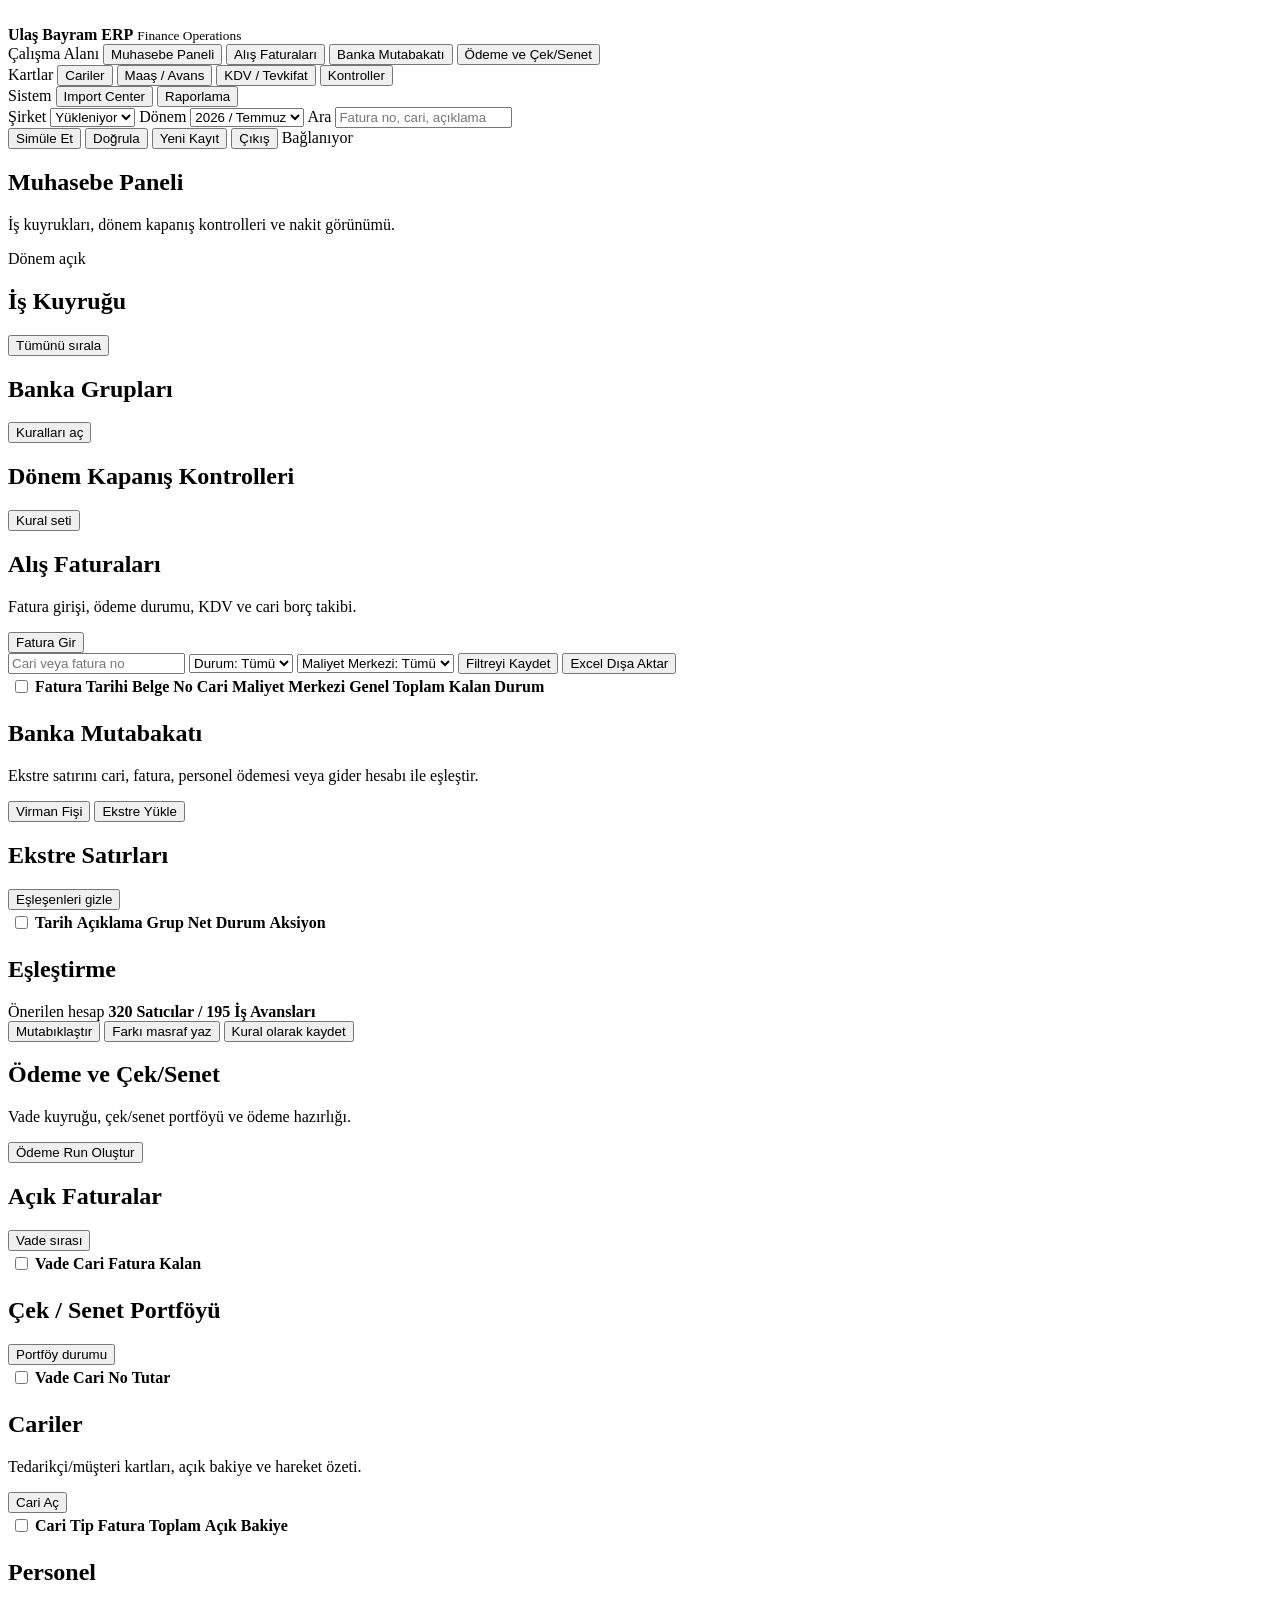
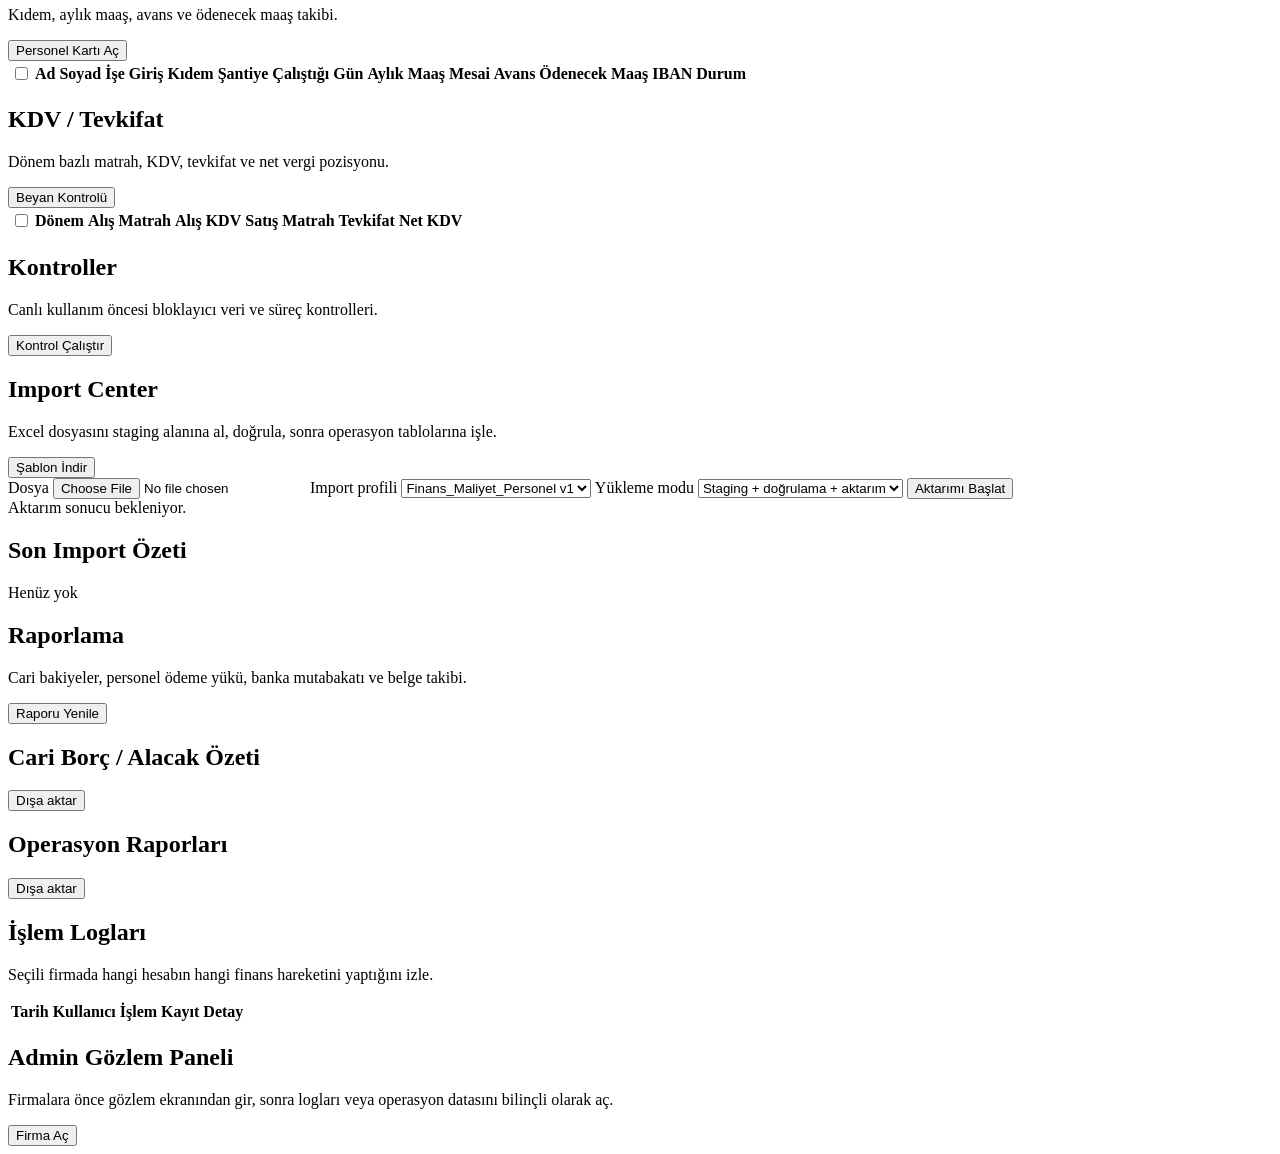
==== commit 3ca02645: "Redesign admin observer dashboard" ====
--- a/public/index.html
+++ b/public/index.html
@@ -4,7 +4,7 @@
     <meta charset="utf-8" />
     <meta name="viewport" content="width=device-width, initial-scale=1" />
     <title>Ulaş Bayram ERP</title>
-    <link rel="stylesheet" href="/styles.css?v=20260803-payroll" />
+    <link rel="stylesheet" href="/styles.css?v=20260803-admin-observer" />
   </head>
   <body>
     <div class="shell">
@@ -381,37 +381,42 @@
           </div>
         </section>
 
-        <section id="admin" class="view">
-          <div class="page-head">
-            <div>
-              <h1>Admin</h1>
-              <p>Firma kayıtları, kullanıcı rolleri ve firma bağlantıları.</p>
+        <section id="admin" class="view admin-home">
+          <div class="page-head admin-home-head">
+            <div>
+              <h1>Admin Gözlem Paneli</h1>
+              <p>Firmalara önce gözlem ekranından gir, sonra logları veya operasyon datasını bilinçli olarak aç.</p>
             </div>
             <button class="primary" id="adminCreateCompanyButton">Firma Aç</button>
           </div>
-          <div class="layout-2">
-            <section class="block">
-              <div class="block-head"><h2>Kullanıcılar</h2><span>Firma ve rol ataması</span></div>
-              <div class="table-card flat">
-                <table>
-                  <thead>
-                    <tr>
-                      <th>Kullanıcı</th>
-                      <th>Firma</th>
-                      <th>Rol</th>
-                      <th>Durum</th>
-                      <th></th>
-                    </tr>
-                  </thead>
-                  <tbody id="adminUserRows"></tbody>
-                </table>
-              </div>
-            </section>
-            <section class="block">
-              <div class="block-head"><h2>Firmalar</h2><span>Kayıtlı çalışma alanları</span></div>
-              <div id="adminCompanyRows" class="compact-list"></div>
-            </section>
-          </div>
+          <div class="admin-overview" id="adminOverview"></div>
+          <div id="adminCompanyRows" class="admin-company-grid"></div>
+          <section class="admin-detail-panel" id="adminCompanyDetail" hidden>
+            <div class="block-head">
+              <div>
+                <h2 id="adminCompanyDetailTitle">Firma detayları</h2>
+                <span id="adminCompanyDetailMeta"></span>
+              </div>
+              <button type="button" class="ghost" id="adminCloseCompanyDetail">Kapat</button>
+            </div>
+            <div class="admin-detail-layout">
+              <form id="adminCompanyEditForm" class="record-form admin-edit-form">
+                <label>Firma adı<input data-company-name /></label>
+                <label>Şirket no / vergi no<input data-company-tax /></label>
+                <label>Durum
+                  <select data-company-status>
+                    <option value="active">Aktif</option>
+                    <option value="archived">Arşivli</option>
+                  </select>
+                </label>
+                <button type="submit" class="primary">Firma Bilgisini Kaydet</button>
+              </form>
+              <div>
+                <div class="block-head tight"><h2>Çalışanlar ve Pozisyonları</h2><span id="adminEmployeeCount"></span></div>
+                <div id="adminUserRows" class="admin-user-grid"></div>
+              </div>
+            </div>
+          </section>
         </section>
       </main>
     </div>
